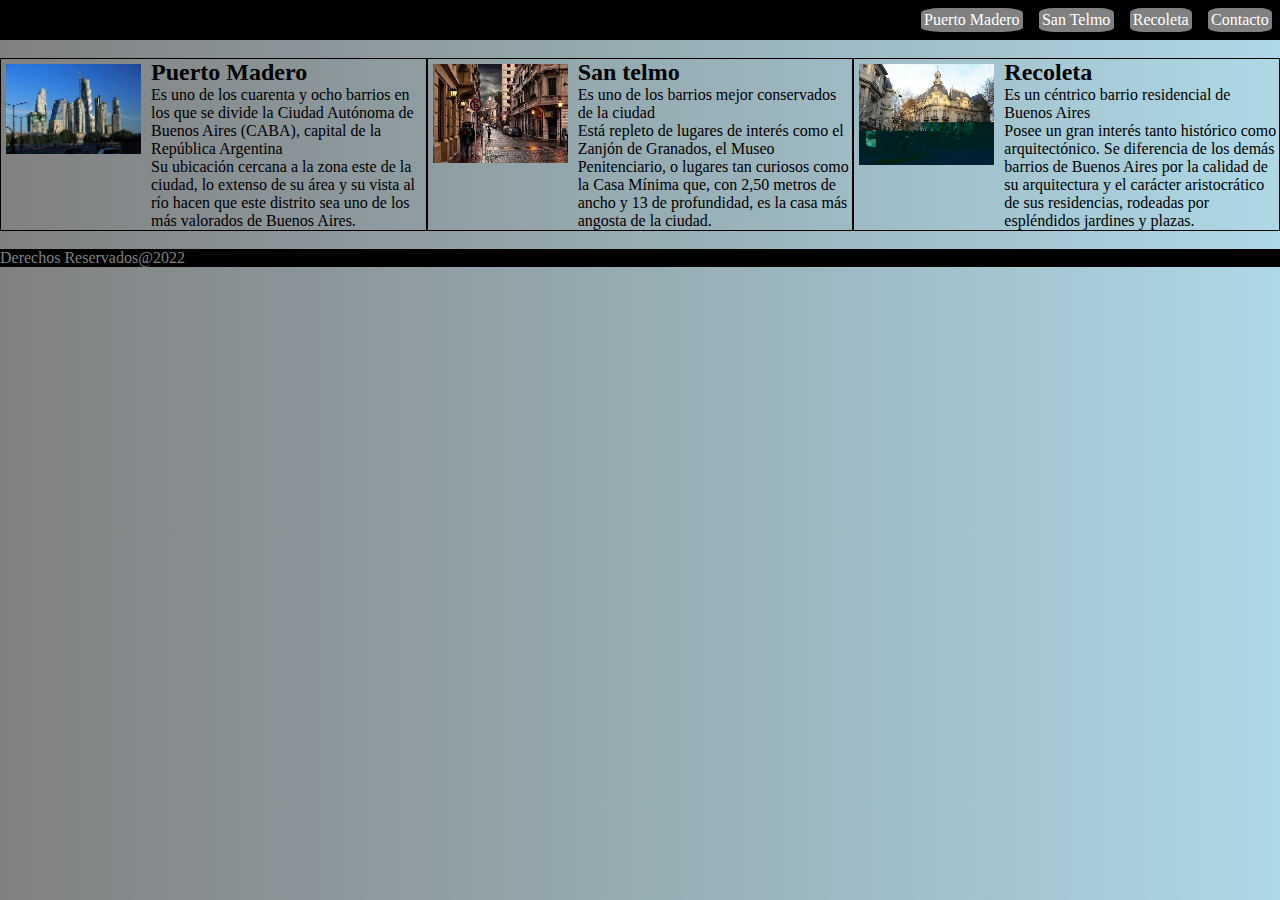
==== index.html @ f311e46f "primer version" ====
<!DOCTYPE html>
<html lang="en">
<head>
    <meta charset="UTF-8">
    <meta http-equiv="X-UA-Compatible" content="IE=edge">
    <meta name="viewport" content="width=device-width, initial-scale=1.0">
    <title>Document</title>
    <link rel="stylesheet" href="styles.css">
</head>
<body>
    <header>
        <img src="https://www.buenosaires.gob.ar/sites/gcaba/files/escudo.jpg" alt="">
        
        <ul>
            <li><a href="#">Puerto Madero</a></li>
            <li><a href="#">San Telmo</a></li>
            <li><a href="#">Recoleta</a></li>
            <li><a href="#">Contacto</a></li>
        </ul>
    </header>

    <br>

    <main>
        <div class="grid-container">
        <div class="grid-item">
            <img src="[data-uri]" alt="">
        
            <div>
                <h2>Puerto Madero</h2>
                <p>Es uno de los cuarenta y ocho barrios en los que se divide la Ciudad Autónoma de Buenos Aires (CABA), capital de la República Argentina</p>
                <p>Su ubicación cercana a la zona este de la ciudad, lo extenso de su área y su vista al río hacen que este distrito sea uno de los más valorados de Buenos Aires.</p>
            </div>
        </div>

        <div class="grid-item">
            <img src="[data-uri]" alt="">
        
            <div>
                <h2>San telmo</h2>
                <p>Es uno de los barrios mejor conservados de la ciudad </p>
                <p>Está repleto de lugares de interés como el Zanjón de Granados, el Museo Penitenciario, o lugares tan curiosos como la Casa Mínima que, con 2,50 metros de ancho y 13 de profundidad, es la casa más angosta de la ciudad.</p>
            </div>
        </div>

        <div class="grid-item">
            <img src="[data-uri]" alt="">
        
            <div>
                <h2>Recoleta</h2>
                <p>Es un céntrico barrio residencial de Buenos Aires</p>
                <p>Posee un gran interés tanto histórico como arquitectónico. Se diferencia de los demás barrios de Buenos Aires por la calidad de su arquitectura y el carácter aristocrático de sus residencias, rodeadas por espléndidos jardines y plazas.</p>
            </div>
        </div>
    </main>

    <br>

    <footer>
        <p>Derechos Reservados@2022</p>
    </footer>


</body>
</html>
---- styles.css ----
body{
    background: linear-gradient(90deg, grey, lightblue );
}

.grid-item{
    display: grid;
    grid-template-columns: 150px 1fr;
    border: 1px solid black;
}

.grid-container img{
    max-width: 90%;
    max-height: 90%;
    padding: 5px;
   
}


.grid-container{
    display: grid;
    grid-template-columns: repeat(auto-fit,minmax(360px, 1fr)) ;
}

*{margin: 0;
    border: 0;}
    
    
    header{
       display: flex;
       background-color: black;
       justify-content: space-between;
       align-items: center;
    }
    
    ul{
        display: flex;
        
        
    }
    
    li{
        margin: 0.5rem;
        background-color: gray;
        border-radius: 20%;
        padding: 0.2rem;
    }
    
    header img{
        border-radius: 50%;
        max-width: 120px;
        max-height: 120px;
    }
    
    a{
       text-decoration: none;
       color: white;
    }
    
    a:hover{color: red;}

    footer{
        background-color: black;
        color: gray;
    }
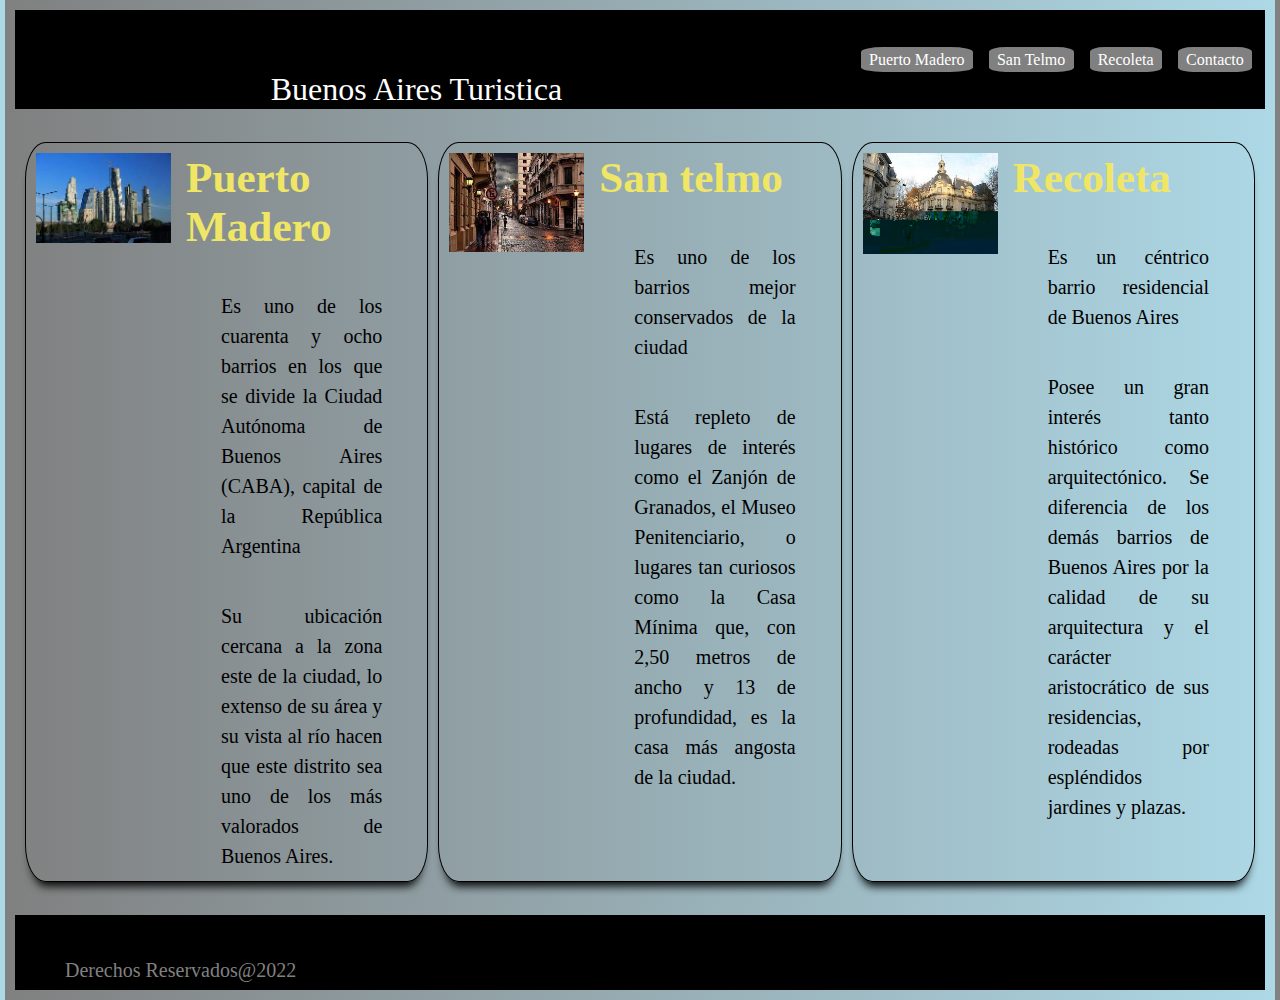
==== commit 703338e2: "modificacion vero1" ====
--- a/index.html
+++ b/index.html
@@ -4,15 +4,19 @@
     <meta charset="UTF-8">
     <meta http-equiv="X-UA-Compatible" content="IE=edge">
     <meta name="viewport" content="width=device-width, initial-scale=1.0">
-    <title>Document</title>
+    <title>Buenos Aires Turistica</title>
     <link rel="stylesheet" href="styles.css">
+    <link rel="stylesheet" href="Puerto_Madero.html">
 </head>
 <body>
     <header>
+
         <img src="https://www.buenosaires.gob.ar/sites/gcaba/files/escudo.jpg" alt="">
         
+        <p>Buenos Aires Turistica</p>
+
         <ul>
-            <li><a href="#">Puerto Madero</a></li>
+            <li><a href="Puerto_Madero.html">Puerto Madero</a></li>
             <li><a href="#">San Telmo</a></li>
             <li><a href="#">Recoleta</a></li>
             <li><a href="#">Contacto</a></li>
@@ -30,6 +34,7 @@
                 <h2>Puerto Madero</h2>
                 <p>Es uno de los cuarenta y ocho barrios en los que se divide la Ciudad Autónoma de Buenos Aires (CABA), capital de la República Argentina</p>
                 <p>Su ubicación cercana a la zona este de la ciudad, lo extenso de su área y su vista al río hacen que este distrito sea uno de los más valorados de Buenos Aires.</p>
+              
             </div>
         </div>
 
@@ -40,6 +45,7 @@
                 <h2>San telmo</h2>
                 <p>Es uno de los barrios mejor conservados de la ciudad </p>
                 <p>Está repleto de lugares de interés como el Zanjón de Granados, el Museo Penitenciario, o lugares tan curiosos como la Casa Mínima que, con 2,50 metros de ancho y 13 de profundidad, es la casa más angosta de la ciudad.</p>
+               
             </div>
         </div>
 
@@ -50,6 +56,7 @@
                 <h2>Recoleta</h2>
                 <p>Es un céntrico barrio residencial de Buenos Aires</p>
                 <p>Posee un gran interés tanto histórico como arquitectónico. Se diferencia de los demás barrios de Buenos Aires por la calidad de su arquitectura y el carácter aristocrático de sus residencias, rodeadas por espléndidos jardines y plazas.</p>
+               
             </div>
         </div>
     </main>
@@ -57,6 +64,7 @@
     <br>
 
     <footer>
+        <img src="imagenes/redes sociales.png" alt="">
         <p>Derechos Reservados@2022</p>
     </footer>
 
--- a/styles.css
+++ b/styles.css
@@ -6,13 +6,20 @@
     display: grid;
     grid-template-columns: 150px 1fr;
     border: 1px solid black;
+    border-radius: 5%;
+    box-shadow: 0px 10px 10px -6px black;
 }
 
-.grid-container img{
+.grid-item img{
     max-width: 90%;
     max-height: 90%;
     padding: 5px;
    
+}
+
+header p{
+    color: white;
+    font-size: xx-large;
 }
 
 
@@ -21,8 +28,8 @@
     grid-template-columns: repeat(auto-fit,minmax(360px, 1fr)) ;
 }
 
-*{margin: 0;
-    border: 0;}
+*{margin: 5px;
+    border: 5px;}
     
     
     header{
@@ -56,9 +63,34 @@
        color: white;
     }
     
-    a:hover{color: red;}
+    a:hover{color: lightgray;
+    border-radius: 30%;
+     }
 
     footer{
         background-color: black;
         color: gray;
-    }+        display: flex;
+    }
+
+    p  {font-size: 1.25em;
+        text-align: justify;
+        line-height: 30px;
+        text-decoration: none;
+        margin-left: 2em;
+        margin-right: 2em;
+        margin-top: 2em;
+        
+     }
+
+
+     h1 {font-size: 3.5em;
+        color: rgb(255, 255, 255);}
+    h2 {font-size: 2.7em;
+    color: rgb(240, 230, 101)
+    }
+    h3 {font-size: 2em;}
+
+
+
+    